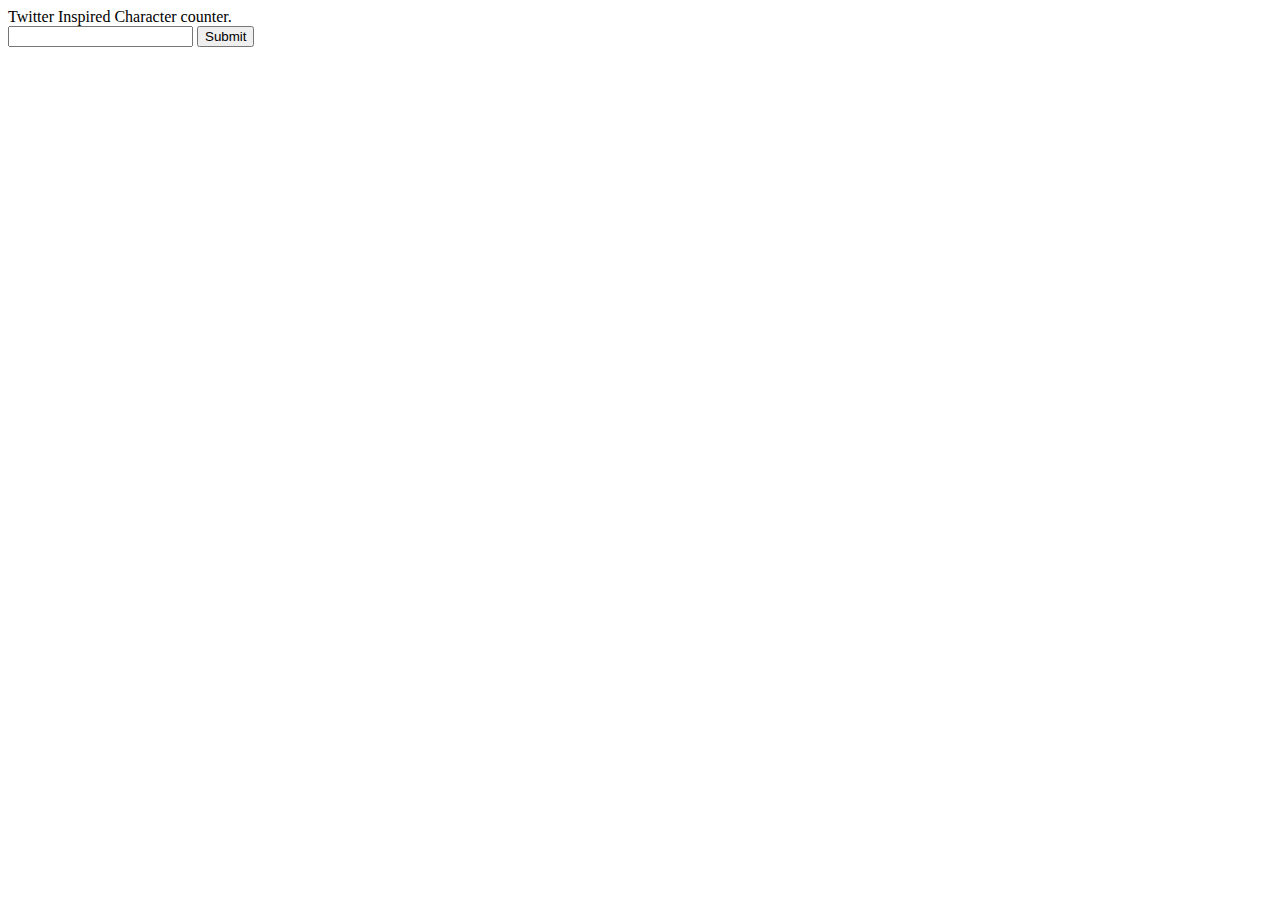
==== day-15-dom3/index.html @ e9c5f27d "class" ====
<!DOCTYPE html>
<html lang="en">
<head>
    <meta charset="UTF-8" />
    <meta http-equiv="X-UA-Compatible" content="IE=edge" />
    <meta name="viewport" content="width=device-width, initial-scale=1.0" />
    <title>Dom Day-3</title>
    <link rel="stylesheet" type="text/css" href="./styles.css">
</head>
<body>
    <!-- Task 1 -->
    <!-- <div class="container">
        Twitter Inspired Character counter
        <div class="row">
            <div class="col-12">

            </div>
        </div>

    </div> -->
     <span id="spanColor">Twitter Inspired Character counter.</span>
     <br>
     <form id="formElement">
        <input type="text">
        <input type="submit">
        </form>
     
    
    <script src="./script.js">

    </script>
</body>
</html>
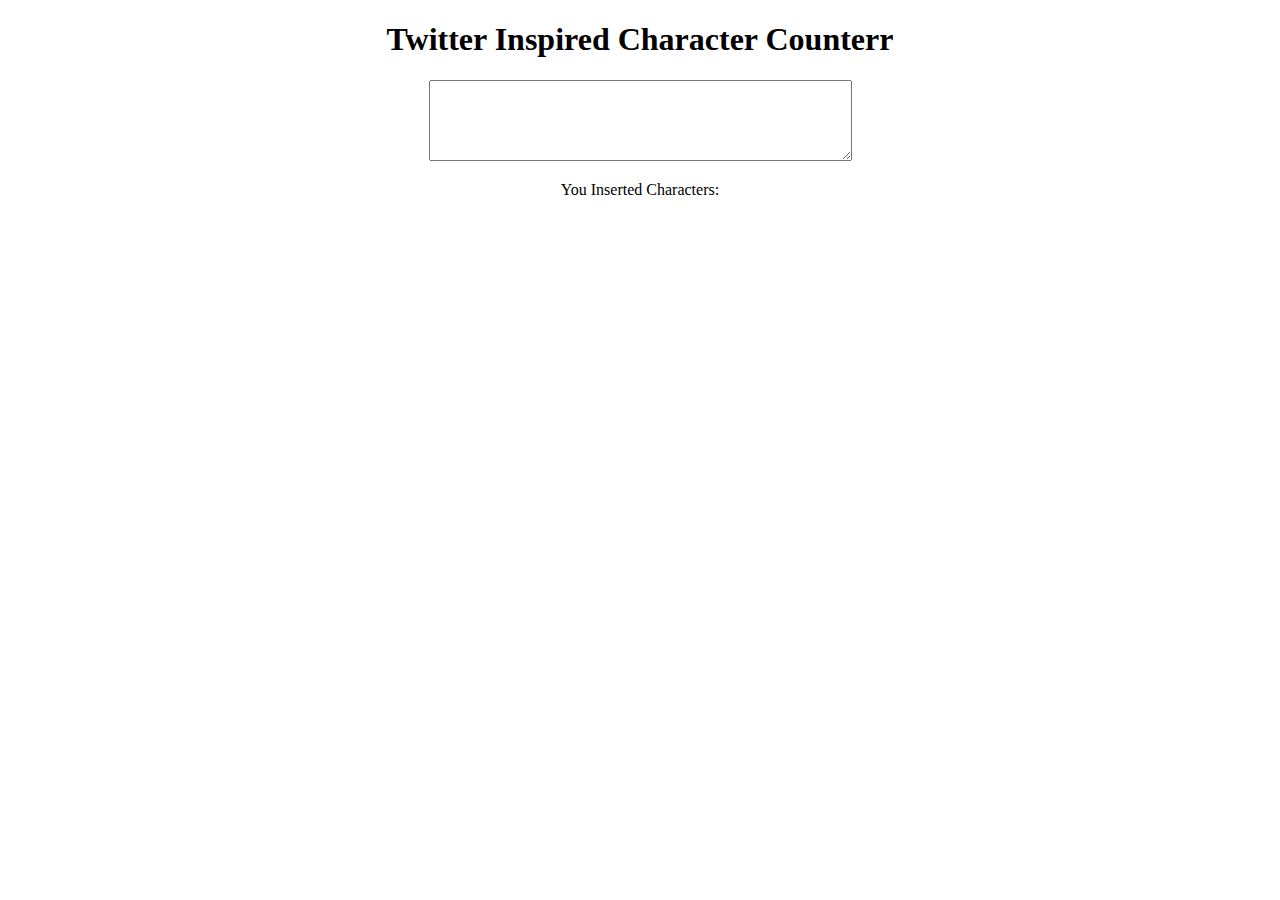
==== commit 423c6590: "add" ====
--- a/day-15-dom3/index.html
+++ b/day-15-dom3/index.html
@@ -18,16 +18,56 @@
         </div>
 
     </div> -->
-     <span id="spanColor">Twitter Inspired Character counter.</span>
-     <br>
-     <form id="formElement">
-        <input type="text">
+
+
+     <!-- <div id="spanColor">Twitter Inspired Character counter.</div>
+      <form>
+        <input type="search">
         <input type="submit">
-        </form>
-     
+      </form> -->
+
+
+     <!-- <form id="formElement">
+        <input type="text" name="userName">
+        <input type="submit">
+        </form>  -->
+
+<!--            
+      <span id="spanElements"></span>
+      <button id="getInput">getInput</button> -->
+
+      <!-- task 3: Display the mouse x and y coordinates in span tag
+      when you click on a <h1> tag wich contains a paragraph -->
+
+        <!-- <h1 onclick="showCoordinates()" id="header">
+          this is h1
+          <p>
+            this is a rufus paragraph
+          </p>
+
+        </h1>
+
+        <span id="coordinates"></span> -->
+           
+        <!-- method 1 -->
+        <!-- <div align="center">
+          <h1>Twitter Inspired Character Counterr</h1>
+        <textarea rows="5" 
+        cols="50" onInput="characterCount()"
+        id="textarea"></textarea>
+        </div> -->
+        <!-- method 2 -->
+        <div align="center">
+          <h1>Twitter Inspired Character Counterr</h1>
+        <textarea rows="5" 
+        cols="50" onInput="characterCount()"
+        id="textarea"></textarea>
+
+        <p id="count">You Inserted Characters:</p>
+        </div>
     
     <script src="./script.js">
 
     </script>
-</body>
+</body> 
 </html>